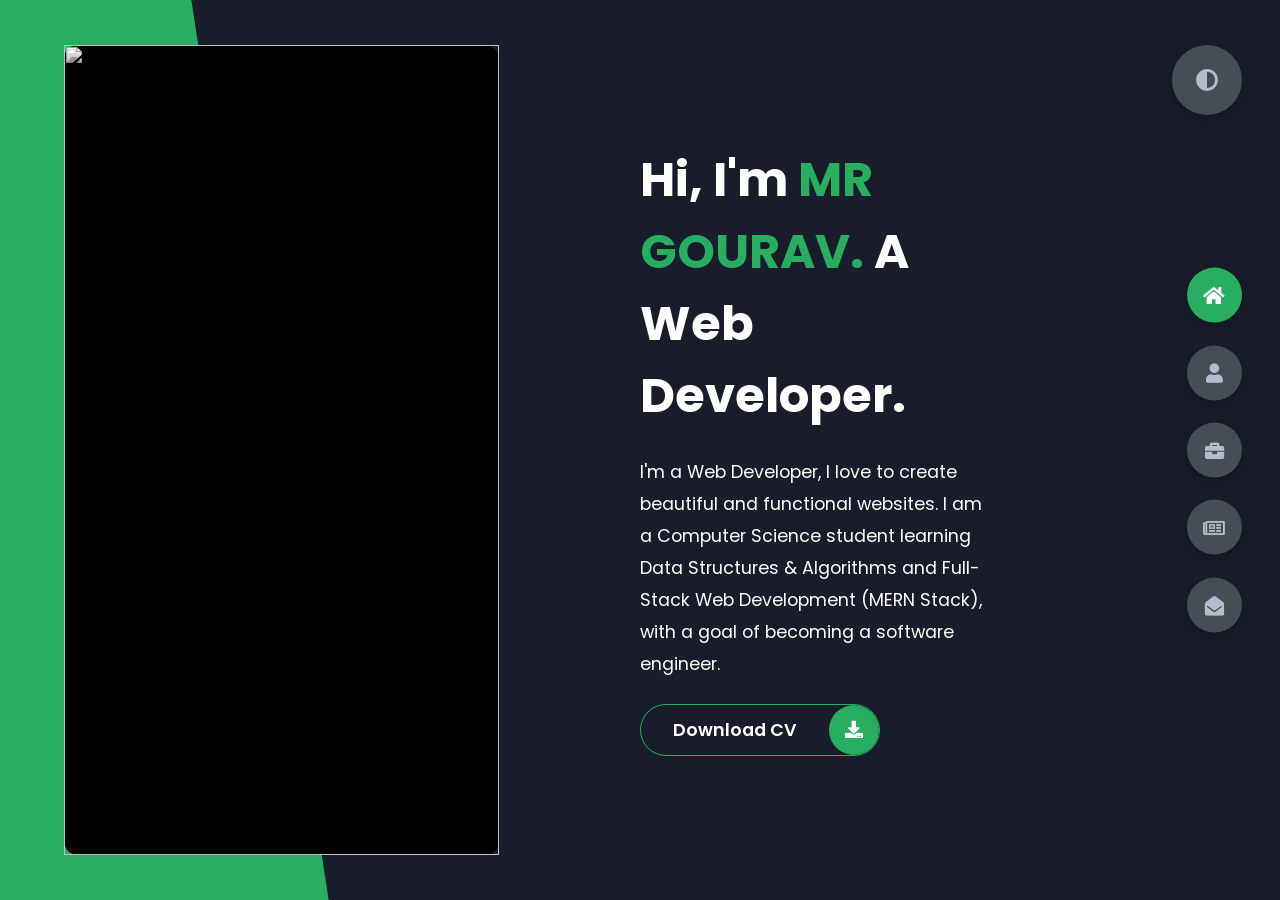
==== index.html @ 46db5012 "Add files via upload # Personal Portfolio Website  A responsive personal portfolio website showcas" ====
<!DOCTYPE html>
<html lang="en">
<head>
    <meta charset="UTF-8">
    <meta http-equiv="X-UA-Compatible" content="IE=edge">
    <meta name="viewport" content="width=device-width, initial-scale=1.0">
    <title>Portfolio</title>
    <link rel="stylesheet" href="style2.css">
    <link rel="preconnect" href="https://fonts.googleapis.com">
    <link rel="preconnect" href="https://fonts.gstatic.com" crossorigin>
    <link rel="stylesheet" href="https://cdnjs.cloudflare.com/ajax/libs/font-awesome/5.15.4/css/all.min.css" integrity="sha512-1ycn6IcaQQ40/MKBW2W4Rhis/DbILU74C1vSrLJxCq57o941Ym01SwNsOMqvEBFlcgUa6xLiPY/NS5R+E6ztJQ==" crossorigin="anonymous" referrerpolicy="no-referrer" />
    <link href="https://fonts.googleapis.com/css2?family=Poppins:wght@400;500;600;700;800&display=swap" rel="stylesheet">
</head>
<body class="main-content">
    <header class="container header active" id="home">
        <div class="header-content">
            <div class="left-header">
                <div class="h-shape"></div>
                <div class="image">
                    <img src="profile.png" alt="">
                </div>
            </div>
            <div class="right-header">
                <h1 class="name">
                    Hi, I'm <span>MR GOURAV.</span>
                    A Web Developer.
                </h1>
                <p>
                    I'm a Web Developer, I love to create beautiful and functional websites.
                    I am a Computer Science student learning Data Structures & Algorithms and Full-Stack Web Development (MERN Stack), with a goal of becoming a software engineer.
                </p>
                <div class="btn-con">
                    <a href="https://1drv.ms/b/c/B19E36AAB117F8CE/IQBzDNfwhPAJTLac_LorS03uAXeeMViDuF1o8TqpRXIx_oc?e=oKqRqf" class="main-btn">
                        <span class="btn-text">Download CV</span>
                        <span class="btn-icon"><i class="fas fa-download"></i></span>
                    </a>
                </div>
            </div>
        </div>
    </header>
    <main>
        <section class="container about" id="about">
            <div class="main-title">
                <h2>About <span>me</span><span class="bg-text">my stats</span></h2>
            </div>
            <div class="about-container">
                <div class="left-about">
                    <h4>Information About me</h4>
                    <p>
                        Education
B.Tech Computer Science student at IILM University.
Preparing for placements and aiming for a good software engineering role.
Technical Skills & Learning
Learning C++ and Data Structures & Algorithms.
Following the Striver DSA Sheet.
Solving LeetCode problems regularly.
Learning Web Development:
HTML
CSS
JavaScript
learning to build with the MERN Stack (MongoDB, Express.js, React, Node.js).
Interested in backend development and software engineering.
                    </p>
                    <div class="btn-con">
                        <a href="https://1drv.ms/b/c/B19E36AAB117F8CE/IQBzDNfwhPAJTLac_LorS03uAXeeMViDuF1o8TqpRXIx_oc?e=oKqRqf" class="main-btn">
                            <span class="btn-text">Download CV</span>
                            <span class="btn-icon"><i class="fas fa-download"></i></span>
                        </a>
                    </div>
                </div>
                <div class="right-about">
                    <div class="about-item">
                        <div class="abt-text">
                            <p class="large-text">5+</p>
                            <p class="small-text">Projects <br /> Completed</p>
                        </div>
                    </div>
                    <div class="about-item">
                        <div class="abt-text">
                            <p class="large-text">1+</p>
                            <p class="small-text">Years of <br /> experience</p>
                        </div>
                    </div>
                    <div class="about-item">
                        <div class="abt-text">
                            <p class="large-text">3+</p>
                            <p class="small-text">Happy <br /> Clients</p>
                        </div>
                    </div>
                    <div class="about-item">
                        <div class="abt-text">
                            <p class="large-text">40+</p>
                            <p class="small-text">Customer <br /> reviews</p>
                        </div>
                    </div>
                </div>
            </div>
            <div class="about-stats">
                <h4 class="stat-title">My Skills</h4>
                <div class="progress-bars">
                    <div class="progress-bar">
                        <p class="prog-title">html5</p>
                        <div class="progress-con">
                            <p class="prog-text">80%</p>
                            <div class="progress">
                                <span class="html"></span>
                            </div>
                        </div>
                    </div>
                    <div class="progress-bar">
                        <p class="prog-title">css3</p>
                        <div class="progress-con">
                            <p class="prog-text">95%</p>
                            <div class="progress">
                                <span class="css"></span>
                            </div>
                        </div>
                    </div>
                    <div class="progress-bar">
                        <p class="prog-title">javascript</p>
                        <div class="progress-con">
                            <p class="prog-text">75%</p>
                            <div class="progress">
                                <span class="js"></span>
                            </div>
                        </div>
                    </div>
                    <div class="progress-bar">
                        <p class="prog-title">DSA</p>
                        <div class="progress-con">
                            <p class="prog-text">75%</p>
                            <div class="progress">
                                <span class="react"></span>
                            </div>
                        </div>
                    </div>
                    <div class="progress-bar">
                        <p class="prog-title">tailwind css</p>
                        <div class="progress-con">
                            <p class="prog-text">87%</p>
                            <div class="progress">
                                <span class="node"></span>
                            </div>
                        </div>
                    </div>
                    <div class="progress-bar">
                        <p class="prog-title">Python</p>
                        <div class="progress-con">
                            <p class="prog-text">70%</p>
                            <div class="progress">
                                <span class="python"></span>
                            </div>
                        </div>
                    </div>
                </div>
            </div>
            <h4 class="stat-title">My Timeline</h4>
            <div class="timeline">
                <div class="timeline-item">
                    <div class="tl-icon">
                        <i class="fas fa-briefcase"></i>
                    </div>
                   
                    <h5>Web Developer<span> </span></h5>
                    <p>
                        DEVLOPING INTERACTIVE WEBSITE FROM LAST 3 MONTH
                    </p>
                </div>
                <div class="timeline-item">
                    <div class="tl-icon">
                        <i class="fas fa-briefcase"></i>
                    </div>
                   
                    <h5>COLLEGE STUDENT<span> - freelancer</span></h5>
                    <p>
                       IM a college student who is doing freelancing in web development.
                    </p>
                </div>
                <div class="timeline-item">
                    <div class="tl-icon">
                        <i class="fas fa-briefcase"></i>
                    </div>
                    
                    <h5>C++ Programmer<span> -</span></h5>
                    <p>
                       SOlved 200+ DSA question in c++;
                    </p>
                </div>
                <div class="timeline-item">
                    <div class="tl-icon">
                        <i class="fas fa-briefcase"></i>
                    </div>
                    <p class="tl-duration">2025 -2029 </p>
                    <h5>B.TECH<span> - IILM  University</span></h5>
                    <p>
                        currently Pursuing btech in Computer Science Engineering from  IILM university.
                    </p>
                </div>
                <div class="timeline-item">
                    <div class="tl-icon">
                        <i class="fas fa-briefcase"></i>
                    </div>
                    <p class="tl-duration">2025 - 2029</p>
                    <h5>Computer Science Degree<span> - IILM University</span></h5>
                    <p>
                       
                    </p>
                </div>
                <div class="timeline-item">
                    <div class="tl-icon">
                        <i class="fas fa-briefcase"></i>
                    </div>
                    <p class="tl-duration">2026present</p>
                    <h5> freelancer<span> FREELANCING SINCE 2026 </span></h5>
                    <p>
                        
                    </p>
                </div>
            </div>
        </section>
        <section class="container" id="portfolio">
            <div class="main-title">
                <h2>My <span>Portfolio</span><span class="bg-text">My Work</span></h2>
            </div>
            <p class="port-text">
                Here is some of my work that I've done in various programming languages.
            </p>
            <div class="portfolios">
                <div class="portfolio-item">
                    <div class="image">
                        <img src="port1.png" alt="">
                    </div>
                    <div class="hover-items">
                        <h3>Project Source</h3>
                        <div class="icons">
                            <a href="https://github.com/gourav-prime20/Internship_Project_2026" class="icon">
                                <i class="fab fa-github"></i>
                            </a>
                            <a href="#" class="icon">
                                <i class="fab fa-behance"></i>
                            </a>
                            <a href="#" class="icon">
                                <i class="fab fa-youtube"></i>
                            </a>
                        </div>
                    </div>
                </div>
                <div class="portfolio-item">
                    <div class="image">
                        <img src="port2.png" alt="">
                    </div>
                    <div class="hover-items">
                        <h3>Project Source</h3>
                        <div class="icons">
                            <a href="https://github.com/gourav-prime20/Internship_Project_2026" class="icon">
                                <i class="fab fa-github"></i>
                            </a>
                            <a href="#" class="icon">
                                <i class="fab fa-behance"></i>
                            </a>
                            <a href="#" class="icon">
                                <i class="fab fa-youtube"></i>
                            </a>
                        </div>
                    </div>
                </div>
                <div class="portfolio-item">
                    <div class="image">
                        <img src="port3.png" alt="">
                    </div>
                    <div class="hover-items">
                        <h3>Project Source</h3>
                        <div class="icons">
                            <a href="https://github.com/gourav-prime20/Internship_Project_2026" class="icon">
                                <i class="fab fa-github"></i>
                            </a>
                            <a href="#" class="icon">
                                <i class="fab fa-behance"></i>
                            </a>
                            <a href="#" class="icon">
                                <i class="fab fa-youtube"></i>
                            </a>
                        </div>
                    </div>
                </div>
                <div class="portfolio-item">
                    <div class="image">
                        <img src="port4.png" alt="">
                    </div>
                    <div class="hover-items">
                        <h3>Project Source</h3>
                        <div class="icons">
                            <a href="https://github.com/gourav-prime20/Internship_Project_2026" class="icon">
                                <i class="fab fa-github"></i>
                            </a>
                            <a href="#" class="icon">
                                <i class="fab fa-behance"></i>
                            </a>
                            <a href="#" class="icon">
                                <i class="fab fa-youtube"></i>
                            </a>
                        </div>
                    </div>
                </div>
                <div class="portfolio-item">
                    <div class="image">
                        <img src="port5.png" alt="">
                    </div>
                    <div class="hover-items">
                        <h3>Project Source</h3>
                        <div class="icons">
                            <a href="https://github.com/gourav-prime20/Internship_Project_2026" class="icon">
                                <i class="fab fa-github"></i>
                            </a>
                            <a href="#" class="icon">
                                <i class="fab fa-behance"></i>
                            </a>
                            <a href="#" class="icon">
                                <i class="fab fa-youtube"></i>
                            </a>
                        </div>
                    </div>
                </div>
                <div class="portfolio-item">
                    <div class="image">
                        <img src="port2.png" alt="">
                    </div>
                    <div class="hover-items">
                        <h3>Project Source</h3>
                        <div class="icons">
                            <a href="https://github.com/gourav-prime20/Internship_Project_2026" class="icon">
                                <i class="fab fa-github"></i>
                            </a>
                            <a href="#" class="icon">
                                <i class="fab fa-behance"></i>
                            </a>
                            <a href="#" class="icon">
                                <i class="fab fa-youtube"></i>
                            </a>
                        </div>
                    </div>
                </div>
                <div class="portfolio-item">
                    <div class="image">
                        <img src="port7.png" alt="">
                    </div>
                    <div class="hover-items">
                        <h3>Project Source</h3>
                        <div class="icons">
                            <a href="https://github.com/gourav-prime20/Internship_Project_2026" class="icon">
                                <i class="fab fa-github"></i>
                            </a>
                            <a href="#" class="icon">
                                <i class="fab fa-behance"></i>
                            </a>
                            <a href="#" class="icon">
                                <i class="fab fa-youtube"></i>
                            </a>
                        </div>
                    </div>
                </div>
            </div>
        </section>
        <section class="container" id="blogs">
            <div class="blogs-content">
                <div class="main-title">
                    <h2>My <span>Blogs</span><span class="bg-text">My Blogs</span></h2>
                </div>
                <div class="blogs">
                    <div class="blog">
                        <img src="port6.png" alt="">
                        <div class="blog-text">
                           <a href="https://www.w3schools.com/howto/howto_website.asp" target="_blank">
    <h4>How to Create Your Own Website</h4>
</a>
                            <p>
                                A practical guide for beginners on creating a website from scratch. This blog explains the essential steps involved in planning, designing, and developing a website using HTML and CSS, while introducing important concepts like responsive layouts, navigation, styling, and publishing a website online.

                            </p>
                        </div>
                    </div>
                    <div class="blog">
                        <img src="blog1.png" alt="">
                        <div class="blog-text">
                           <a href="https://developer.mozilla.org/en-US/docs/Learn_web_development">
    <h4>How to Become an Expert in Web Design</h4>
</a>
                            <p>
                               A guide to mastering web design by developing strong skills in layout, typography, color theory, responsive design, user experience, and modern design principles. This blog explores practical strategies and best practices to help designers improve their creativity, build professional websites, and create engaging digital experiences.

                            </p>
                        </div>
                    </div>
                    <div class="blog">
                        <img src="blog2.png" alt="">
                        <div class="blog-text">
                            <a href="https://www.w3schools.com/howto/howto_website.asp" target="_blank">
    <h4>Become a Web Designer in 10 Days</h4>
</a>
                            <p>
                                A beginner-friendly guide to becoming a web designer in just 10 days. It covers essential HTML, CSS, responsive design, typography, layouts, and basic UI principles, providing a practical learning path to build attractive, responsive, and user-friendly websites while developing a strong foundation in modern web design.

                            </p>
                        </div>
                    </div>
                    <div class="blog">
                        <img src="blog3.png" alt="">
                        <div class="blog-text">
                           <a href="web-inspector-debugging.html">
    <h4>Debugging Made Easy with Web Inspector</h4>
</a>
                            <p>
                                Learn how to use Web Inspector to identify and fix website issues efficiently. This blog covers inspecting HTML and CSS, debugging JavaScript, checking console errors, testing responsive designs, and analyzing webpage elements to make the development and debugging process faster and easier.

                            </p>
                        </div>
                    </div>
                    <div class="blog">
                        <img src="port1.png" alt="">
                        <div class="blog-text">
                           <a href="web-ui-design.html">
    <h4>Get Started with Web Design and UI Design</h4>
</a>
                            <p>
                                A beginner-friendly introduction to web design and UI design, covering essential concepts such as layouts, colors, typography, spacing, visual hierarchy, and user-friendly interfaces. This blog provides practical guidance to help beginners understand design fundamentals and start creating attractive, responsive, and engaging websites.
                                </p>

                        </div>
                    </div>
                    <div class="blog">
                        <img src="port3.png" alt="">
                        <div class="blog-text">
                            <h4>
                                This is what you need to know about Web Design
                            </h4>
                            <p>
                               A practical guide to modern web design, covering the fundamentals of creating visually appealing, responsive, and user-friendly websites. This blog explores essential design principles, layout, typography, color, accessibility, and usability, helping beginners understand how thoughtful design choices can improve user experience and create engaging digital experiences across different devices.

                            </p>
                        </div>
                    </div>
                </div>
            </div>
        </section>
        <section class="container contact" id="contact">
            <div class="contact-container">
                <div class="main-title">
                    <h2>Contact <span>Me</span><span class="bg-text">Contact</span></h2>
                </div>
                <div class="contact-content-con">
                    <div class="left-contact">
                        <h4>Contact me here</h4>
                        <p>
                           If you like my work and would like to discuss a project, collaboration, or freelance opportunity, feel free to contact me using the form below. I'll get back to you as soon as possible.

                        </p>
                        <div class="contact-info">
                            <div class="contact-item">
                                <div class="icon">
                                    <i class="fas fa-map-marker-alt"></i>
                                    <span>Location</span>
                                </div>
                                <p>
                                    :  Greater Noida U.P
                                </p>
                            </div>
                            <div class="contact-item">
                                <div class="icon">
                                    <i class="fas fa-envelope"></i>
                                    <span>Email</span>
                                </div>
                                <p>
                                    <span>: gourav68608@gmail.com</span>
                                </p>
                            </div>
                            <div class="contact-item">
                                <div class="icon">
                                    <i class="fas fa-user-graduate"></i>
                                    <span>Education</span>
                                </div>
                                <p>
                                    <span>: IILM university</span>
                                </p>
                            </div>
                            <div class="contact-item">
                                <div class="icon">
                                    <i class="fas fa-user-graduate"></i>
                                    <span>Mobile Number</span>
                                </div>
                                <p>
                                    <span>: 9279268608</span>
                                </p>
                            </div>
                            <div class="contact-item">
                                <div class="icon">
                                    <i class="fas fa-globe-africa"></i>
                                    <span>Languages</span>
                                </div>
                                <p>
                                    <span>: hindi, English </span>
                                </p>
                            </div>
                        </div>
                        <div class="contact-icons">
                            <div class="contact-icon">
                                <a href="www.facebook.com" target="_blank">
                                    <i class="fab fa-facebook-f"></i>
                                </a>
                                <a href="https://x.com/BokaGaurav55095" target="_blank">
                                    <i class="fab fa-twitter"></i>
                                </a>
                                <a href="https://github.com/gourav-prime20" target="_blank">
                                    <i class="fab fa-github"></i>
                                </a>
                                <a href="https://www.linkedin.com/in/gourav-226a4a36a?utm_source=share_via&utm_content=profile&utm_medium=member_android" target="_blank">
    <img src="linkdien.png" alt="LinkedIn Profile"  width="50px" 
</a>
                                
                            </div>
                        </div>
                    </div>
                    <div class="right-contact">
                        <form action="" class="contact-form">
                            <div class="input-control i-c-2">
                                <input type="text" required placeholder="YOUR NAME">
                                <input type="email" required placeholder="YOUR EMAIL">
                            </div>
                            <div class="input-control">
                                <input type="text" required placeholder="ENTER SUBJECT">
                            </div>
                            <div class="input-control">
                                <textarea name="" id="" cols="15" rows="8" placeholder="Message Here..."></textarea>
                            </div>
                            <div class="submit-btn">
                                <a href="https://1drv.ms/b/c/B19E36AAB117F8CE/IQBzDNfwhPAJTLac_LorS03uAXeeMViDuF1o8TqpRXIx_oc?e=oKqRqf" class="main-btn">
                                    <span class="btn-text">Download CV</span>
                                    <span class="btn-icon"><i class="fas fa-download"></i></span>
                                </a>
                            </div>
                        </form>
                    </div>
                </div>
            </div>
        </section>
    </main>

    <div class="controls">
        <div class="control active-btn" data-id="home" >
            <i class="fas fa-home"></i>
        </div>
        <div class="control" data-id="about">
            <i class="fas fa-user"></i>
        </div>
        <div class="control" data-id="portfolio">
            <i class="fas fa-briefcase"></i>
        </div>
        <div class="control" data-id="blogs">
            <i class="far fa-newspaper"></i>
        </div>
        <div class="control" data-id="contact">
            <i class="fas fa-envelope-open"></i>
        </div>
    </div>
    <div class="theme-btn">
        <i class="fas fa-adjust"></i>
    </div>
    <script src="app.js"></script>
</body>
</html>
---- style2.css ----
* {
  margin: 0;
  padding: 0;
  box-sizing: border-box;
  list-style: none;
}

:root {
  --color-primary: #191d2b;
  --color-secondary: #27AE60;
  --color-white: #FFFFFF;
  --color-black: #000;
  --color-grey0: #f8f8f8;
  --color-grey-1: #dbe1e8;
  --color-grey-2: #b2becd;
  --color-grey-3: #6c7983;
  --color-grey-4: #454e56;
  --color-grey-5: #2a2e35;
  --color-grey-6: #12181b;
  --br-sm-2: 14px;
  --box-shadow-1: 0 3px 15px rgba(0,0,0,.3);
}

.light-mode {
  --color-primary: #FFFFFF;
  --color-secondary: #F56692;
  --color-white: #454e56;
  --color-black: #000;
  --color-grey0: #f8f8f8;
  --color-grey-1: #6c7983;
  --color-grey-2: #6c7983;
  --color-grey-3: #6c7983;
  --color-grey-4: #454e56;
  --color-grey-5: #f8f8f8;
  --color-grey-6: #12181b;
}

body {
  background-color: var(--color-primary);
  font-family: "Poppins", sans-serif;
  font-size: 1.1rem;
  color: var(--color-white);
  transition: all 0.4s ease-in-out;
}

a {
  display: inline-block;
  text-decoration: none;
  color: inherit;
  font-family: inherit;
}

header {
  min-height: 100vh;
  color: var(--color-white);
  overflow: hidden;
  padding: 0 !important;
}

section {
  min-height: 100vh;
  width: 100%;
  position: absolute;
  left: 0;
  top: 0;
  padding: 3rem 18rem;
}

.container {
  display: none;
  transform: translateY(-100%) scale(0);
  transition: all 0.4s ease-in-out;
  background-color: var(--color-primary);
}

.active {
  display: block;
  animation: appear 1s ease-in-out;
  transform: translateY(0) scaleY(1);
}
@keyframes appear {
  0% {
    transform: translateY(-100%) scaleY(0);
  }
  100% {
    transform: translateY(0) scaleY(1);
  }
}

.controls {
  position: fixed;
  z-index: 10;
  top: 50%;
  right: 3%;
  display: flex;
  flex-direction: column;
  align-items: center;
  justify-content: center;
  transform: translateY(-50%);
}
.controls .control {
  padding: 1rem;
  cursor: pointer;
  background-color: var(--color-grey-4);
  width: 55px;
  height: 55px;
  border-radius: 50%;
  display: flex;
  justify-content: center;
  align-items: center;
  margin: 0.7rem 0;
  box-shadow: var(--box-shadow-1);
}
.controls .control i {
  font-size: 1.2rem;
  color: var(--color-grey-2);
  pointer-events: none;
}
.controls .active-btn {
  background-color: var(--color-secondary);
  transition: all 0.4s ease-in-out;
}
.controls .active-btn i {
  color: var(--color-white);
}

.theme-btn {
  top: 5%;
  right: 3%;
  width: 70px;
  height: 70px;
  border-radius: 50%;
  background-color: var(--color-grey-4);
  cursor: pointer;
  position: fixed;
  display: flex;
  justify-content: center;
  align-items: center;
  box-shadow: 0 3px 15px rgba(0, 0, 0, 0.3);
  transition: all 0.1s ease-in-out;
}
.theme-btn:active {
  transform: translateY(-3px);
}
.theme-btn i {
  font-size: 1.4rem;
  color: var(--color-grey-2);
  pointer-events: none;
}

/*Header-content*/
.header-content {
  display: grid;
  grid-template-columns: repeat(2, 1fr);
  min-height: 100vh;
}
.header-content .left-header {
  display: flex;
  align-items: center;
  position: relative;
}
.header-content .left-header .h-shape {
  transition: all 0.4s ease-in-out;
  width: 65%;
  height: 100%;
  background-color: var(--color-secondary);
  position: absolute;
  left: 0;
  top: 0;
  z-index: -1;
  clip-path: polygon(0 0, 46% 0, 79% 100%, 0% 100%);
}
.header-content .left-header .image {
  border-radius: var(--br-sm-2);
  height: 90%;
  width: 68%;
  margin-left: 4rem;
  background-color: var(--color-black);
  transition: all 0.4s ease-in-out;
}
.header-content .left-header .image img {
  width: 100%;
  height: 100%;
  object-fit: cover;
  transition: all 0.4s ease-in-out;
  filter: grayscale(100%);
}
.header-content .left-header .image img:hover {
  filter: grayscale(0);
}
.header-content .right-header {
  display: flex;
  flex-direction: column;
  justify-content: center;
  padding-right: 18rem;
}
.header-content .right-header .name {
  font-size: 3rem;
}
.header-content .right-header .name span {
  color: var(--color-secondary);
}
.header-content .right-header p {
  margin: 1.5rem 0;
  line-height: 2rem;
}

/*About*/
.about-container {
  display: grid;
  grid-template-columns: repeat(2, 1fr);
  padding-top: 3.5rem;
  padding-bottom: 5rem;
}
.about-container .right-about {
  display: grid;
  grid-template-columns: repeat(2, 1fr);
  grid-gap: 2rem;
}
.about-container .right-about .about-item {
  border: 1px solid var(--color-grey-5);
  border-radius: 5px;
  transition: all 0.4s ease-in-out;
  box-shadow: 1px 2px 15px rgba(0, 0, 0, 0.1);
}
.about-container .right-about .about-item:hover {
  cursor: default;
  transform: translateY(-5px);
  border: 1px solid var(--color-secondary);
  box-shadow: 1px 4px 15px rgba(0, 0, 0, 0.32);
}
.about-container .right-about .about-item .abt-text {
  padding: 1.5rem;
  display: flex;
  flex-direction: column;
}
.about-container .right-about .about-item .abt-text .large-text {
  font-size: 3rem;
  font-weight: 700;
  color: var(--color-secondary);
}
.about-container .right-about .about-item .abt-text .small-text {
  padding-left: 3rem;
  position: relative;
  text-transform: uppercase;
  font-size: 1.2rem;
  color: var(--color-grey-1);
  letter-spacing: 2px;
}
.about-container .right-about .about-item .abt-text .small-text::before {
  content: "";
  position: absolute;
  left: 0;
  top: 15px;
  width: 2rem;
  height: 2px;
  background-color: var(--color-grey-5);
}
.about-container .left-about {
  padding-right: 5rem;
}
.about-container .left-about p {
  line-height: 2rem;
  padding: 1rem;
  color: var(--color-grey-1);
}
.about-container .left-about h4 {
  font-size: 2rem;
  text-transform: uppercase;
}

.about-stats {
  padding-bottom: 4rem;
}
.about-stats .progress-bars {
  display: grid;
  grid-template-columns: repeat(2, 1fr);
  grid-gap: 2rem;
}
.about-stats .progress-bars .progress-bar {
  display: flex;
  flex-direction: column;
}
.about-stats .progress-bars .progress-bar .prog-title {
  text-transform: uppercase;
  font-weight: 500;
}
.about-stats .progress-bars .progress-bar .progress-con {
  display: flex;
  align-items: center;
}
.about-stats .progress-bars .progress-bar .progress-con .prog-text {
  color: var(--color-grey-2);
}
.about-stats .progress-bars .progress-bar .progress-con .progress {
  width: 100%;
  height: 0.45rem;
  background-color: var(--color-grey-4);
  margin-left: 1rem;
  position: relative;
}
.about-stats .progress-bars .progress-bar .progress-con .progress span {
  position: absolute;
  top: 0;
  left: 0;
  height: 100%;
  background-color: var(--color-secondary);
  transition: all 0.4s ease-in-out;
  width: 60%;
}
.about-stats .progress-bars .progress-bar .progress-con .progress .html {
  width: 80%;
}
.about-stats .progress-bars .progress-bar .progress-con .progress .css {
  width: 95%;
}
.about-stats .progress-bars .progress-bar .progress-con .progress .js {
  width: 75%;
}
.about-stats .progress-bars .progress-bar .progress-con .progress .react {
  width: 60%;
}
.about-stats .progress-bars .progress-bar .progress-con .progress .node {
  width: 87%;
}
.about-stats .progress-bars .progress-bar .progress-con .progress .python {
  width: 70%;
}

.stat-title {
  text-transform: uppercase;
  font-size: 1.4rem;
  text-align: center;
  padding: 3.5rem 0;
  position: relative;
}
.stat-title::before {
  content: "";
  position: absolute;
  left: 50%;
  top: 0;
  width: 40%;
  height: 1px;
  background-color: var(--color-grey-5);
  transform: translateX(-50%);
}

/*Timeline*/
.timeline {
  display: grid;
  grid-template-columns: repeat(2, 1fr);
  grid-gap: 2rem;
  padding-bottom: 3rem;
}
.timeline .timeline-item {
  position: relative;
  padding-left: 3rem;
  border-left: 1px solid var(--color-grey-5);
}
.timeline .timeline-item .tl-icon {
  position: absolute;
  left: -27px;
  top: 0;
  background-color: var(--color-secondary);
  width: 50px;
  height: 50px;
  border-radius: 50%;
  display: flex;
  align-items: center;
  justify-content: center;
}
.timeline .timeline-item .tl-icon i {
  font-size: 1.3rem;
}
.timeline .timeline-item .tl-duration {
  padding: 0.2rem 0.6rem;
  background-color: var(--color-grey-5);
  border-radius: 15px;
  display: inline-block;
  font-size: 0.8rem;
  text-transform: uppercase;
  font-weight: 500;
}
.timeline .timeline-item h5 {
  padding: 1rem 0;
  text-transform: uppercase;
  font-size: 1.3rem;
  font-weight: 600;
}
.timeline .timeline-item h5 span {
  color: var(--color-grey-2);
  font-weight: 500;
  font-size: 1.2rem;
}
.timeline .timeline-item p {
  color: var(--color-grey-2);
}

.port-text {
  padding: 2rem 0;
  text-align: center;
}

.portfolios {
  display: grid;
  grid-template-columns: repeat(3, 1fr);
  grid-gap: 2rem;
  margin-top: 3rem;
}
.portfolios .portfolio-item {
  position: relative;
  border-radius: 15px;
}
.portfolios .portfolio-item img {
  width: 100%;
  height: 300px;
  object-fit: cover;
  border-radius: 15px;
}
.portfolios .portfolio-item .hover-items {
  width: 100%;
  height: 100%;
  background-color: var(--color-secondary);
  position: absolute;
  left: 0;
  top: 0;
  border-radius: 15px;
  display: flex;
  justify-content: center;
  align-items: center;
  flex-direction: column;
  opacity: 0;
  transform: scale(0);
  transition: all 0.4s ease-in-out;
}
.portfolios .portfolio-item .hover-items h3 {
  font-size: 1.5rem;
  color: var(--color-white);
  margin-bottom: 1.5rem;
}
.portfolios .portfolio-item .hover-items .icons {
  display: flex;
  justify-content: center;
  align-items: center;
}
.portfolios .portfolio-item .hover-items .icons .icon {
  background-color: var(--color-primary);
  border-radius: 50%;
  width: 50px;
  height: 50px;
  display: flex;
  align-items: center;
  justify-content: center;
  margin: 0 1rem;
  cursor: pointer;
  transition: all 0.4s ease-in-out;
}
.portfolios .portfolio-item .hover-items .icons .icon i {
  font-size: 1.5rem;
  color: var(--color-white);
  margin: 0 1rem;
}
.portfolios .portfolio-item .hover-items .icons .icon:hover {
  background-color: var(--color-white);
}
.portfolios .portfolio-item .hover-items .icons .icon:hover i {
  color: var(--color-primary);
}

.portfolio-item:hover .hover-items {
  opacity: 1;
  transform: scale(1);
}

.blogs {
  display: grid;
  grid-template-columns: repeat(3, 1fr);
  grid-gap: 2rem;
  margin-top: 3rem;
}
.blogs .blog {
  position: relative;
  background-color: var(--color-grey-5);
  border-radius: 5px;
  box-shadow: 1px 1px 20px rgba(0, 0, 0, 0.1);
  transition: all 0.4s ease-in-out;
}
.blogs .blog:hover {
  box-shadow: 1px 1px 20px rgba(0, 0, 0, 0.3);
  transform: translateY(-5px);
  transition: all 0.4s ease-in-out;
}
.blogs .blog:hover img {
  filter: grayscale(0);
  transform: scale(1.1);
  box-shadow: 0px 4px 15px rgba(0, 0, 0, 0.8);
}
.blogs .blog img {
  width: 100%;
  height: 300px;
  object-fit: cover;
  border-top-left-radius: 5px;
  border-top-right-radius: 5px;
  filter: grayscale(100%);
  transition: all 0.4s ease-in-out;
}
.blogs .blog .blog-text {
  margin-top: -7px;
  padding: 1.1rem;
  border-top: 8px solid var(--color-secondary);
}
.blogs .blog .blog-text h4 {
  font-size: 1.5rem;
  margin-bottom: 0.7rem;
  transition: all 0.4s ease-in-out;
  cursor: pointer;
}
.blogs .blog .blog-text h4:hover {
  color: var(--color-secondary);
}
.blogs .blog .blog-text p {
  color: var(--color-grey-2);
  line-height: 2rem;
  padding-bottom: 1rem;
}

.contact-content-con {
  display: flex;
  padding-top: 3.5rem;
}
.contact-content-con .left-contact {
  flex: 2;
}
.contact-content-con .left-contact h4 {
  margin-top: 1rem;
  font-size: 2rem;
  text-transform: uppercase;
}
.contact-content-con .left-contact p {
  margin: 1rem 0;
  line-height: 2rem;
}
.contact-content-con .left-contact .contact-info .contact-item {
  display: flex;
  align-items: center;
  justify-content: space-between;
}
.contact-content-con .left-contact .contact-info .contact-item p {
  margin: 0.3rem 0 !important;
  padding: 0 !important;
}
.contact-content-con .left-contact .contact-info .contact-item .icon {
  display: grid;
  grid-template-columns: 40px 1fr;
}
.contact-content-con .left-contact .contact-info .contact-item .icon i {
  display: flex;
  align-items: center;
  font-size: 1.3rem;
}
.contact-content-con .left-contact .contact-icon {
  display: flex;
  margin-top: 2rem;
}
.contact-content-con .left-contact .contact-icon a {
  display: flex;
  align-items: center;
  color: var(--color-white);
  background-color: var(--color-grey-5);
  cursor: pointer;
  justify-content: center;
  width: 50px;
  height: 50px;
  border-radius: 50%;
  margin: 0 0.4rem;
  transition: all 0.4s ease-in-out;
}
.contact-content-con .left-contact .contact-icon a:hover {
  background-color: var(--color-secondary);
}
.contact-content-con .left-contact .contact-icon a:hover i {
  color: var(--color-primary);
}
.contact-content-con .left-contact .contact-icon a i {
  display: flex;
  align-items: center;
  justify-content: center;
  font-size: 1.3rem;
}
.contact-content-con .right-contact {
  flex: 3;
  margin-left: 3rem;
}
.contact-content-con .right-contact .input-control {
  margin: 1.5rem 0;
}
.contact-content-con .right-contact .input-control input, .contact-content-con .right-contact .input-control textarea {
  border-radius: 30px;
  font-weight: inherit;
  font-size: inherit;
  font-family: inherit;
  padding: 0.8rem 1.1rem;
  outline: none;
  border: none;
  background-color: var(--color-grey-5);
  width: 100%;
  color: var(--color-white);
  resize: none;
}
.contact-content-con .right-contact .i-c-2 {
  display: flex;
}
.contact-content-con .right-contact .i-c-2 :last-child {
  margin-left: 1.5rem;
}
.contact-content-con .right-contact .submit-btn {
  display: flex;
  justify-content: flex-start;
}

/*Independed components*/
.btn-con {
  display: flex;
  align-self: flex-start;
}

.main-btn {
  border-radius: 30px;
  color: inherit;
  font-weight: 600;
  position: relative;
  border: 1px solid var(--color-secondary);
  display: flex;
  align-self: flex-start;
  align-items: center;
  overflow: hidden;
}
.main-btn .btn-text {
  padding: 0 2rem;
}
.main-btn .btn-icon {
  background-color: var(--color-secondary);
  display: flex;
  align-items: center;
  justify-content: center;
  border-radius: 50%;
  padding: 1rem;
}
.main-btn::before {
  content: "";
  position: absolute;
  top: 0;
  right: 0;
  transform: translateX(100%);
  transition: all 0.4s ease-out;
  z-index: -1;
}
.main-btn:hover {
  transition: all 0.4s ease-out;
}
.main-btn:hover::before {
  width: 100%;
  height: 100%;
  background-color: var(--color-secondary);
  transform: translateX(0);
  transition: all 0.4s ease-out;
}

.main-title {
  text-align: center;
}
.main-title h2 {
  position: relative;
  text-transform: uppercase;
  font-size: 4rem;
  font-weight: 700;
}
.main-title h2 span {
  color: var(--color-secondary);
}
.main-title h2 .bg-text {
  position: absolute;
  top: 50%;
  left: 50%;
  color: var(--color-grey-5);
  transition: all 0.4s ease-in-out;
  z-index: -1;
  transform: translate(-50%, -50%);
  font-weight: 800;
  font-size: 6.3rem;
}

.about-container .left-about p {
  padding-left: 0;
}

@media screen and (max-width: 600px) {
  header {
    padding: 0 !important;
  }

  .theme-btn {
    width: 50px;
    height: 50px;
  }

  .header-content {
    grid-template-columns: repeat(1, 1fr);
    padding-bottom: 6rem;
  }

  .left-header .h-shape {
    display: none;
  }

  .right-header {
    grid-row: 1;
    padding-right: 0rem !important;
    width: 90%;
    margin: 0 auto;
  }
  .right-header .name {
    font-size: 2.5rem !important;
    text-align: center;
    padding-top: 3rem;
  }

  .header-content .left-header .image {
    margin: 0 auto;
    width: 90%;
  }

  .controls {
    top: auto;
    bottom: 0;
    flex-direction: row;
    justify-content: center;
    left: 50%;
    transform: translateX(-50%);
    width: 100%;
    background-color: var(--color-grey-5);
  }
  .controls .control {
    margin: 1rem 0.3rem;
  }

  .about-container {
    grid-template-columns: repeat(1, 1fr);
  }
  .about-container .right-about {
    grid-template-columns: repeat(1, 1fr);
    padding-top: 2.5rem;
  }
  .about-container .left-about {
    padding-right: 0;
  }
  .about-container .left-about p {
    padding-left: 0;
  }

  .timeline {
    grid-template-columns: repeat(1, 1fr);
    padding-bottom: 6rem;
  }

  .container {
    padding: 2rem 2.5rem !important;
  }

  .about-stats .progress-bars {
    grid-template-columns: repeat(1, 1fr);
  }

  .portfolios {
    grid-template-columns: repeat(1, 1fr);
    padding-bottom: 6rem;
    margin-top: 1rem;
  }

  .blogs {
    grid-template-columns: repeat(1, 1fr);
    padding-bottom: 6rem;
  }

  .contact-content-con {
    flex-direction: column;
  }
  .contact-content-con .right-contact {
    margin-left: 0;
    margin-top: 2.5rem;
  }

  .contact-content-con .right-contact .i-c-2 {
    flex-direction: column;
  }

  .contact-content-con .right-contact .i-c-2 :last-child {
    margin-left: 0;
    margin-top: 1.5rem;
  }

  .contact-content-con .right-contact {
    margin-bottom: 6rem;
  }

  .contact-item {
    flex-direction: column;
    margin: 1rem 0;
  }
  .contact-item p {
    font-size: 15px;
    color: var(--color-grey-2);
  }
  .contact-item span {
    font-size: 15px;
  }
  .contact-item .icon {
    grid-template-columns: 25px 1fr;
  }

  .main-title h2 {
    font-size: 2rem;
  }
  .main-title h2 span {
    font-size: 2.3rem;
  }
  .main-title h2 .bg-text {
    font-size: 2.3rem;
  }
}
@media screen and (max-width: 1432px) {
  .container {
    padding: 7rem 11rem;
  }

  .contact-content-con {
    flex-direction: column;
  }
  .contact-content-con .right-contact {
    margin-left: 0;
    margin-top: 2.5rem;
  }

  .contact-content-con .right-contact .i-c-2 {
    flex-direction: column;
  }

  .contact-content-con .right-contact .i-c-2 :last-child {
    margin-left: 0;
    margin-top: 1.5rem;
  }

  .contact-content-con .right-contact {
    margin-bottom: 6rem;
  }

  .main-title h2 .bg-text {
    font-size: 5.5rem;
  }
}
@media screen and (max-width: 1250px) {
  .blogs {
    grid-template-columns: repeat(2, 1fr);
    margin-top: 6rem;
  }

  .portfolios {
    grid-template-columns: repeat(2, 1fr);
  }

  .header-content .right-header {
    padding-right: 9rem;
  }
}
@media screen and (max-width: 660px) {
  .blogs {
    grid-template-columns: repeat(1, 1fr);
  }

  .portfolios {
    grid-template-columns: repeat(1, 1fr);
  }
}
@media screen and (max-width: 1070px) {
  .about-container {
    grid-template-columns: repeat(1, 1fr);
  }
  .about-container .right-about {
    padding-top: 2.5rem;
  }

  .main-title h2 {
    font-size: 4rem;
  }
  .main-title h2 span {
    font-size: 4rem;
  }
  .main-title h2 .bg-text {
    font-size: 4.5rem;
  }
}
@media screen and (max-width: 970px) {
  .container {
    padding: 7rem 6rem;
  }

  .about-container .left-about {
    padding-right: 0rem;
  }

  .header-content {
    grid-template-columns: repeat(1, 1fr);
    padding-bottom: 6rem;
  }

  .left-header .h-shape {
    display: none;
  }
  .left-header .image {
    width: 90% !important;
    margin: 0 auto !important;
  }

  .right-header {
    grid-row: 1;
    padding-right: 0rem !important;
    width: 90%;
    margin: 0 auto;
  }
  .right-header .name {
    font-size: 2.5rem !important;
    text-align: center;
    padding-top: 3rem;
  }
}
@media screen and (max-width: 700px) {
  .container {
    padding: 7rem 3rem;
  }

  .about-stats .progress-bars {
    grid-template-columns: repeat(1, 1fr);
  }

  .about-container .right-about {
    grid-template-columns: repeat(1, 1fr);
  }

  .timeline {
    grid-template-columns: repeat(1, 1fr);
  }

  .main-title h2 {
    font-size: 3rem;
  }
  .main-title h2 span {
    font-size: 3rem;
  }
  .main-title h2 .bg-text {
    font-size: 4rem;
  }
}

/*# sourceMappingURL=styles.css.map */
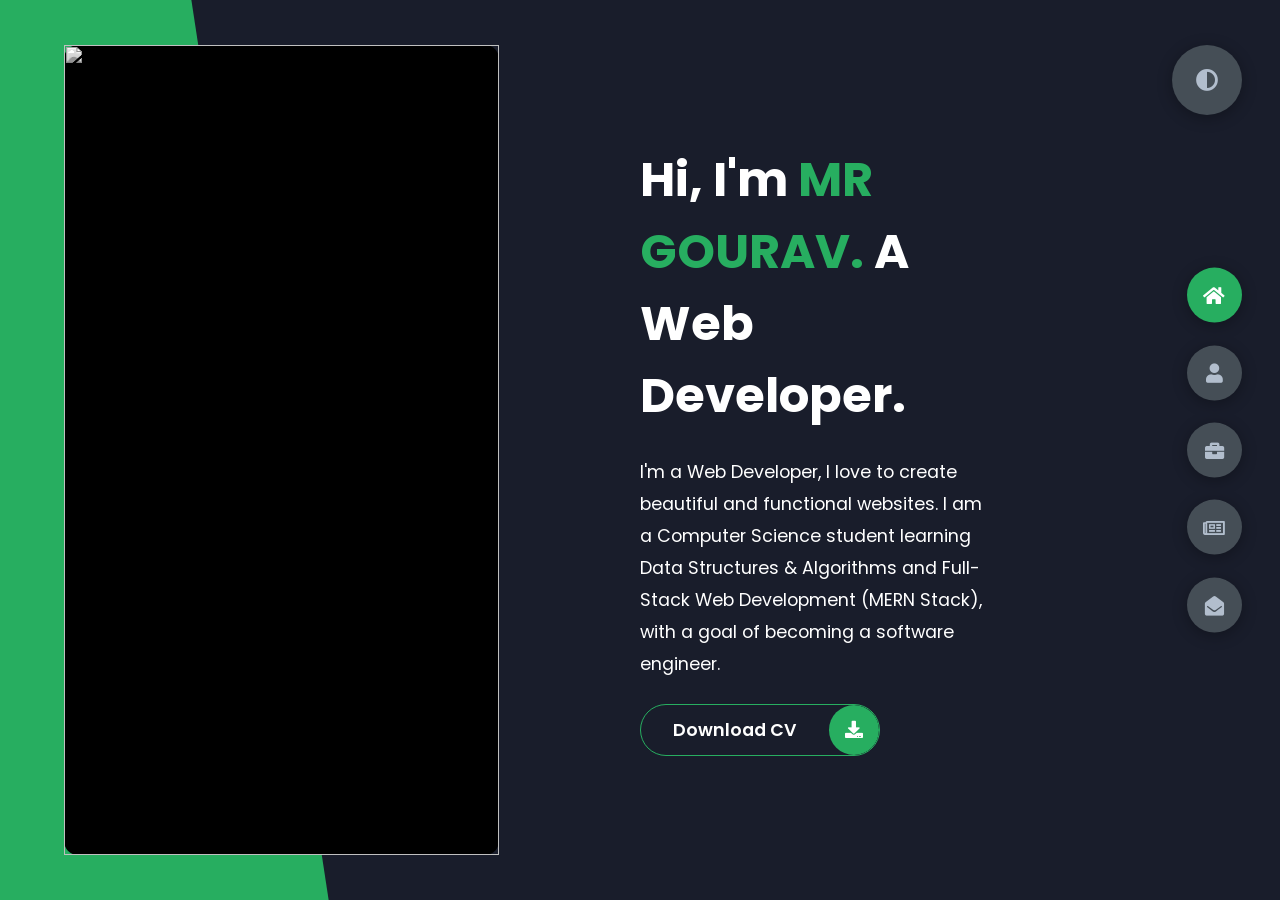
==== commit 61a9a34c: "Add files via upload # Personal Portfolio Website  A responsive personal portfolio website showcas" ====
--- a/index.html
+++ b/index.html
@@ -290,7 +290,7 @@
                     <div class="hover-items">
                         <h3>Project Source</h3>
                         <div class="icons">
-                            <a href="https://github.com/gourav-prime20/Internship_Project_2026" class="icon">
+                            <a href="https://github.com/gourav-prime20/Gourav_portfolio" class="icon">
                                 <i class="fab fa-github"></i>
                             </a>
                             <a href="#" class="icon">
@@ -309,7 +309,7 @@
                     <div class="hover-items">
                         <h3>Project Source</h3>
                         <div class="icons">
-                            <a href="https://github.com/gourav-prime20/Internship_Project_2026" class="icon">
+                            <a href="https://github.com/gourav-prime20/Gourav_portfolio" class="icon">
                                 <i class="fab fa-github"></i>
                             </a>
                             <a href="#" class="icon">
